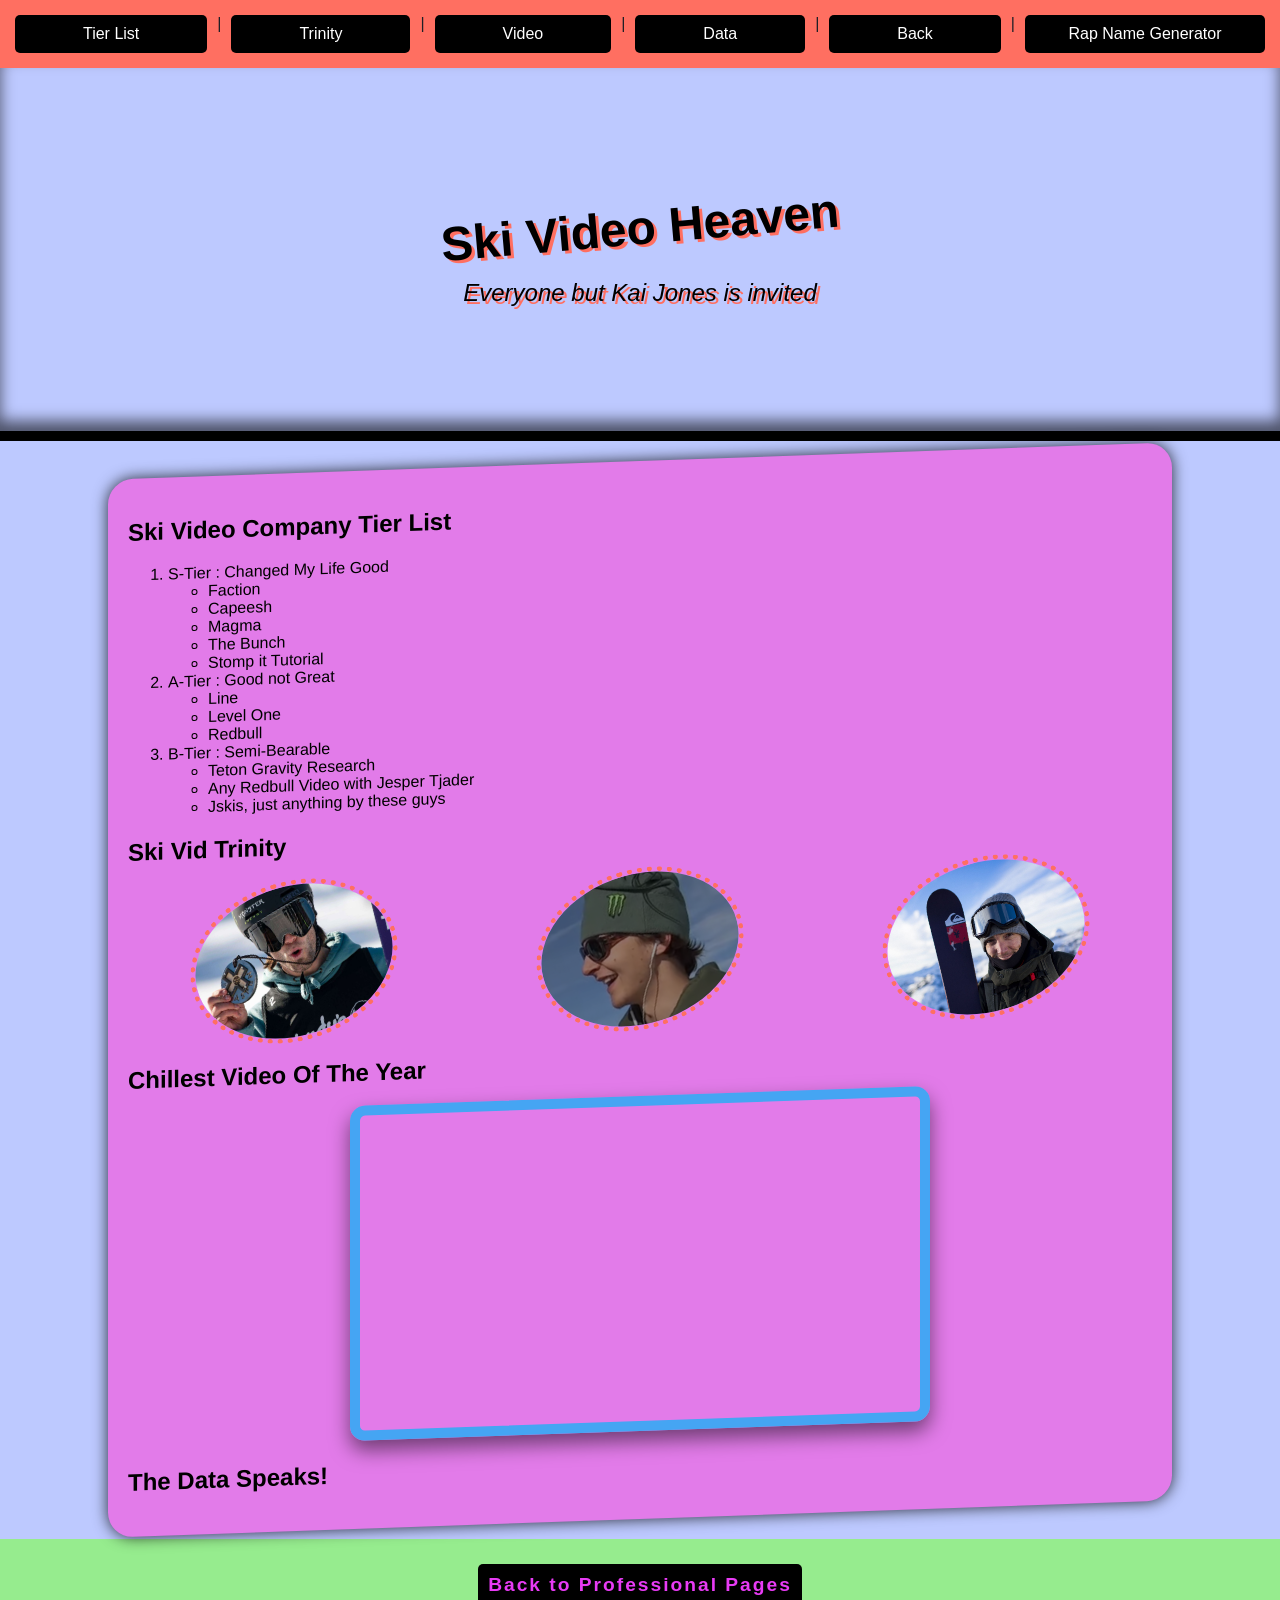
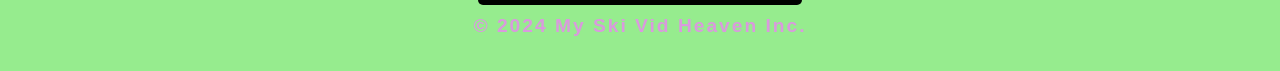
==== scratch_page.html @ 711dee9e "Add files via upload" ====
<!DOCTYPE html>
<html lang="en">
<head>
    <meta charset="UTF-8">
    <meta name="viewport" content="width=device-width, initial-scale=1.0">
    <title>Ski Video Heaven</title>
    <!-- Link to the CSS file -->
    <link rel="stylesheet" href="css/scratch_styles.css">
</head>
<body>
    <!-- Navigation -->
    <nav>
        <a href="#Tier">Tier List</a> |
        <a href="#trin">Trinity</a> |
        <a href="#video">Video</a> |
        <a href="#tableau">Data</a> |
        <a href="#back">Back</a> |
        <a href="generator.html">Rap Name Generator</a>
        
    </nav>

    <!-- Header -->
    <header>
        <h1>Ski Video Heaven</h1>
        <p>Everyone but Kai Jones is invited</p>
    </header>

    <!-- Main Content -->
    <div class="content">
        <!-- Destinations Section -->
        <section id="Tier">
            <h2>Ski Video Company Tier List</h2>
            <ol>
                <li>S-Tier : Changed My Life Good
                    <ul>
                        <li>Faction</li>
                        <li>Capeesh</li>
                        <li>Magma</li>
                        <li>The Bunch</li>
                        <li>Stomp it Tutorial</li>
                    </ul>
                </li>
                <li>A-Tier : Good not Great
                    <ul>
                        <li>Line</li>
                        <li>Level One</li>
                        <li>Redbull</li>
                    </ul>
                </li>
                <li>B-Tier : Semi-Bearable
                    <ul>
                        <li>Teton Gravity Research</li>
                        <li>Any Redbull Video with Jesper Tjader</li>
                        <li>Jskis, just anything by these guys</li>
                    </ul>
                </li>
            </ol>
        </section>

        <!-- Image Gallery Section -->
        <section id="trin">
            <h2>Ski Vid Trinity</h2>
            <div class="image-gallery">
                <img src="assets/img/alex.jpg" alt="A-Hall">
                <img src="assets/img/ferdi.png" alt="Sam Carlson">
                <img src="assets/img/candide.jpg" alt="Candide">
            </div>
        </section>

        <!-- YouTube Video Section -->
        <section id="video">
            <h2>Chillest Video Of The Year</h2>
            <iframe width="560" height="315" src="https://www.youtube.com/embed/2lKnveZ2MiI?si=niJX5Dqzl6pRJ5oV" title="YouTube video player" frameborder="0" allow="accelerometer; autoplay; clipboard-write; encrypted-media; gyroscope; picture-in-picture; web-share" referrerpolicy="strict-origin-when-cross-origin" allowfullscreen></iframe>
        </section>

        <!-- Tableau Section -->
        <section id="tableau">
            <h2>The Data Speaks! </h2>
            <!-- Embed Tableau visualization -->
            <div class='tableauPlaceholder' id='viz1733778703077' style='position: relative'><noscript><a href='#'><img alt='Which State is the best for skiing? ' src='https:&#47;&#47;public.tableau.com&#47;static&#47;images&#47;Sk&#47;SkiData_17337786718350&#47;Sheet2&#47;1_rss.png' style='border: none' /></a></noscript><object class='tableauViz'  style='display:none;'><param name='host_url' value='https%3A%2F%2Fpublic.tableau.com%2F' /> <param name='embed_code_version' value='3' /> <param name='site_root' value='' /><param name='name' value='SkiData_17337786718350&#47;Sheet2' /><param name='tabs' value='no' /><param name='toolbar' value='yes' /><param name='static_image' value='https:&#47;&#47;public.tableau.com&#47;static&#47;images&#47;Sk&#47;SkiData_17337786718350&#47;Sheet2&#47;1.png' /> <param name='animate_transition' value='yes' /><param name='display_static_image' value='yes' /><param name='display_spinner' value='yes' /><param name='display_overlay' value='yes' /><param name='display_count' value='yes' /><param name='language' value='en-US' /></object></div>                <script type='text/javascript'>                    var divElement = document.getElementById('viz1733778703077');                    var vizElement = divElement.getElementsByTagName('object')[0];                    vizElement.style.width='100%';vizElement.style.height=(divElement.offsetWidth*0.75)+'px';                    var scriptElement = document.createElement('script');                    scriptElement.src = 'https://public.tableau.com/javascripts/api/viz_v1.js';                    vizElement.parentNode.insertBefore(scriptElement, vizElement);                </script>
            
        </section>
    </div>

    <!-- Footer -->
     <section id="back">
    <footer>
        <p><a href="index.html">Back to Professional Pages</a></p>
        <p>© 2024 My Ski Vid Heaven Inc.</p>
    </footer>
</section>
</body>
</html>
---- css/scratch_styles.css ----
/* Global Styles */
body {
    font-family: "Comic Sans MS", cursive, sans-serif; /* Funky font */
    margin: 0;
    padding: 0;
    background-color: #bdc9ff; /* Bright yellow background */
    color: #1e1f26; /* Dark text for contrast */
}

/* Navigation */
/* Default Menu Styles */
nav {
    display: flex;
    flex-wrap: wrap; /* Allows menu items to wrap onto the next line if needed */
    justify-content: center; /* Centers the items horizontally */
    gap: 10px; /* Adds space between buttons */
    background-color: #ff6f61; /* Background color for the menu */
    padding: 15px; /* Padding around the menu items */
}

nav a {
    padding: 10px 20px; /* Space inside each button */
    text-decoration: none; /* Removes underline from links */
    color: #fff; /* Button text color */
    background-color: #000; /* Button background color */
    border-radius: 5px; /* Rounded corners */
    transition: all 0.3s ease; /* Smooth hover effect */
    white-space: nowrap; /* Prevents button text from wrapping */
    flex: 1 1 auto; /* Ensures buttons take up equal space */
    max-width: 200px; /* Prevents buttons from growing too large */
    text-align: center; /* Centers text inside buttons */
}

nav a:hover {
    background-color: #fff; /* Hover background color */
    color: #ff6f61; /* Hover text color */
}

/* Responsive Styles */
@media (max-width: 768px) {
    nav {
        flex-direction: column; /* Stacks the menu items vertically */
        align-items: center; /* Centers the items */
    }
    nav a {
        flex: none; /* Prevents items from stretching in vertical layout */
        width: 80%; /* Buttons take up 80% of the screen width */
    }
}


/* Header */
header {
    text-align: center;
    background-image: url('assets/img/header-background.jpg');
    background-size: cover;
    background-position: center;
    background-repeat: no-repeat;
    padding: 100px 20px;
    color: #000000; /* Matches the body background for a funky vibe */
    text-shadow: 3px 3px #ff6f61;
    border-bottom: 10px solid #000;
    box-shadow: inset 0 -10px 15px rgba(0, 0, 0, 0.6);
}

/* Header Text */
header h1 {
    font-size: 3em;
    margin-bottom: 10px;
    transform: rotate(-5deg);
}
header p {
    font-size: 1.5em;
    font-style: italic;
}

/* Content Section */
.content {
    padding: 20px;
    background-color: #e27be9; /* Deep purple */
    border-radius: 25px;
    margin: 20px auto;
    max-width: 80%;
    color: #000000;
    box-shadow: 0 0 15px rgba(0, 0, 0, 0.8);
    transform: skewY(-2deg);
}

/* Destinations Section */
#destinations {
    margin-bottom: 20px;
    transform: rotate(2deg);
}
#destinations ol ul {
    margin-left: 20px;
    list-style-type: disc;
}
#destinations li {
    margin-bottom: 10px;
    color: #000000; /* Bright yellow */
    font-size: 1.2em;

}

/* Image Gallery */
.image-gallery {
    display: flex;
    gap: 15px;
    justify-content: space-around;
    flex-wrap: wrap;
}
.image-gallery img {
    width: 200px;
    height: 150px;
    object-fit: cover;
    border: 5px dotted #ff6f61;
    border-radius: 50%;
    transform: rotate(-15deg);
    transition: transform 0.2s ease, box-shadow 0.2s ease;
}
.image-gallery img:hover {
    transform: rotate(15deg) scale(1.1);
    box-shadow: 0 8px 15px rgba(0, 0, 0, 0.6);
}

/* Video Section */
#video iframe {
    display: block;
    margin: 0 auto;
    border: 10px solid #45a5f3;
    border-radius: 15px;
    box-shadow: 0 10px 20px rgba(0, 0, 0, 0.5);
}

/* Tableau Section */
#tableau iframe {
    display: block;
    margin: 20px auto;
    border: 5px dashed #6a0572;
    border-radius: 20px;
    box-shadow: 0 10px 15px rgba(0, 0, 0, 0.4);
}

/* Footer */
footer {
    background-color: #96ec8e;
    color: #d99add;
    text-align: center;
    padding: 15px 0;
    font-size: 1.2em;
    font-weight: bold;
    letter-spacing: 2px;
  
}
footer a {
    color: #e83bf5;
    text-decoration: none;
    background-color: #000;
    padding: 10px;
    border-radius: 5px;
    transition: all 0.3s ease;
}
footer a:hover {
    color: #000000;
    background-color: #e83bf5;
    transform: scale(1.2);
}
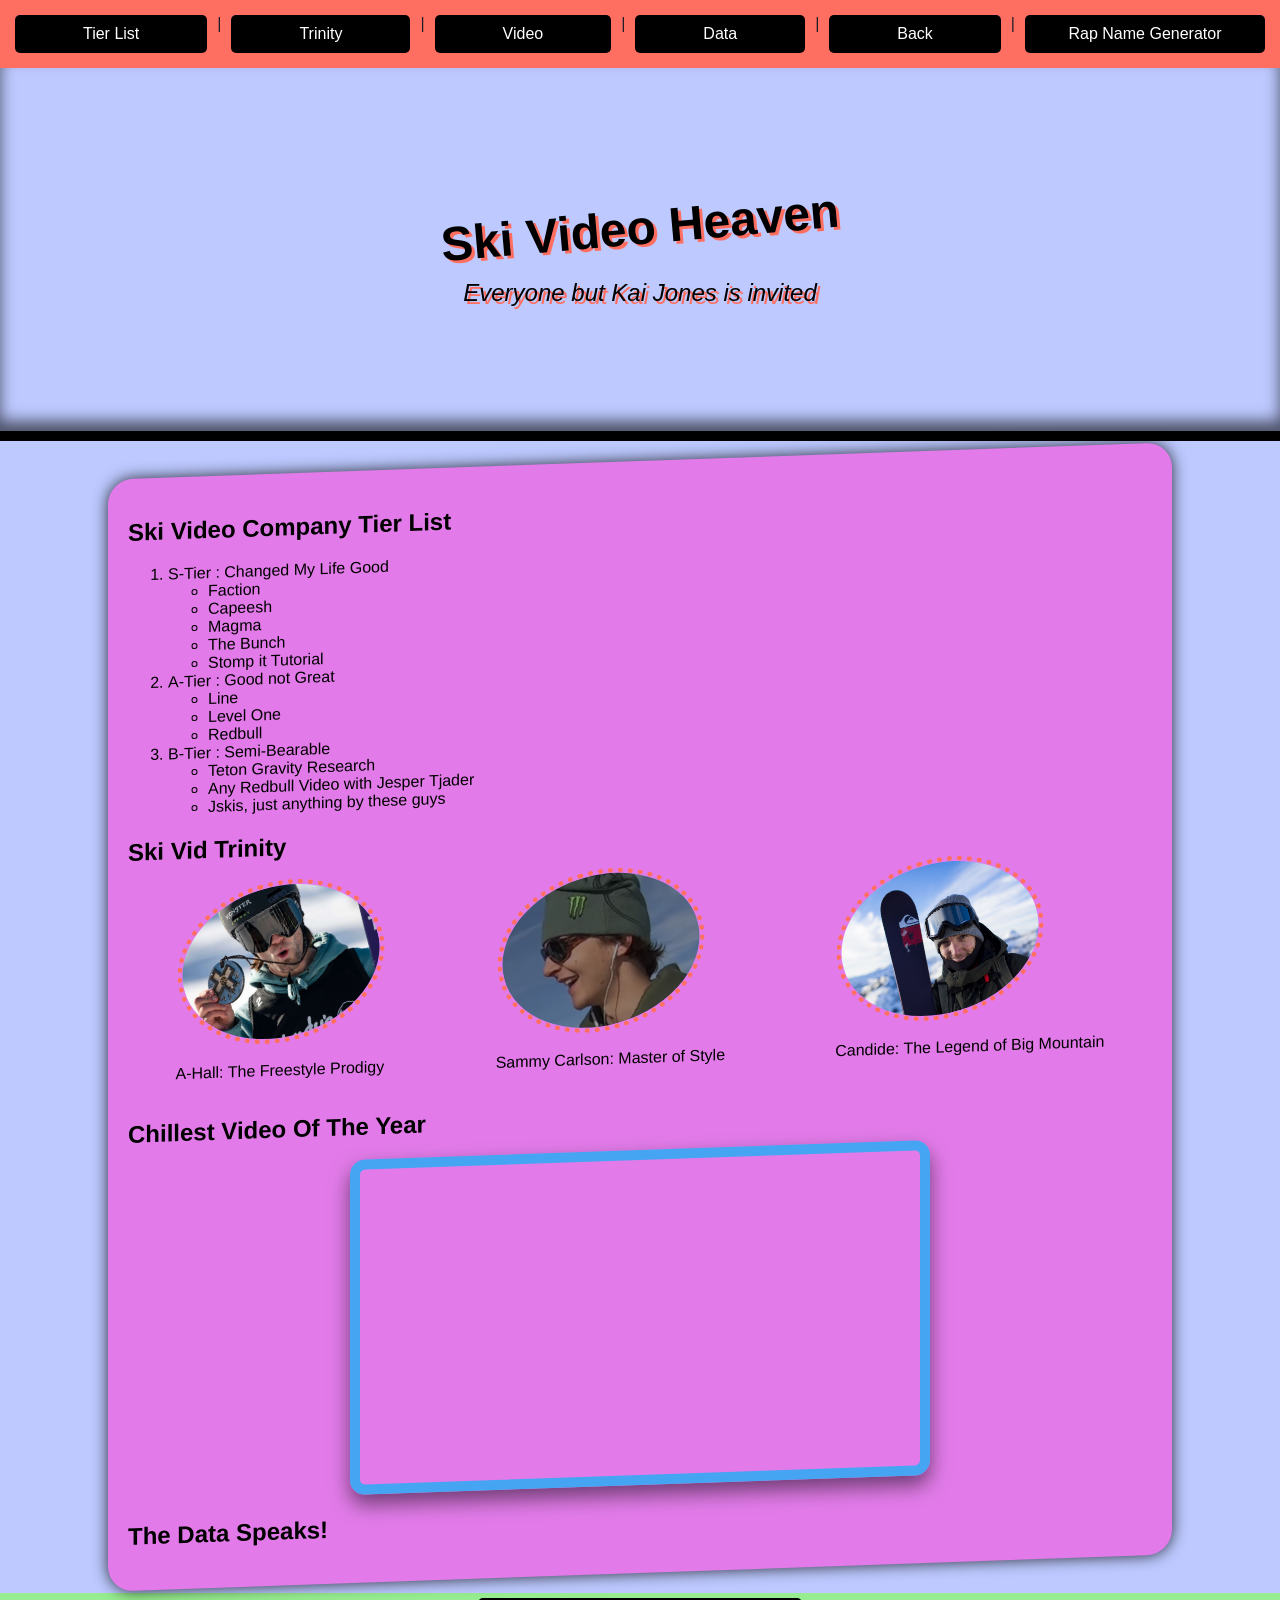
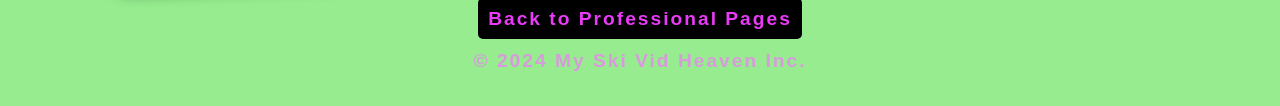
==== commit 1c24c929: "Add files via upload" ====
--- a/scratch_page.html
+++ b/scratch_page.html
@@ -6,6 +6,8 @@
     <title>Ski Video Heaven</title>
     <!-- Link to the CSS file -->
     <link rel="stylesheet" href="css/scratch_styles.css">
+    <link href="https://fonts.googleapis.com/css2?family=Roboto:wght@400;700&family=Pacifico&display=swap" rel="stylesheet">
+
 </head>
 <body>
     <!-- Navigation -->
@@ -57,7 +59,29 @@
             </ol>
         </section>
 
-        <!-- Image Gallery Section -->
+
+
+
+        <section id="trin">
+            <h2>Ski Vid Trinity</h2>
+            <div class="image-gallery">
+                <div class="photo-container">
+                    <img src="assets/img/alex.jpg" alt="A-Hall">
+                    <p>A-Hall: The Freestyle Prodigy</p>
+                </div>
+                <div class="photo-container">
+                    <img src="assets/img/ferdi.png" alt="Sam Carlson">
+                    <p>Sammy Carlson: Master of Style</p>
+                </div>
+                <div class="photo-container">
+                    <img src="assets/img/candide.jpg" alt="Candide">
+                    <p>Candide: The Legend of Big Mountain</p>
+                </div>
+            </div>
+        </section>
+        
+
+        <!-- Image Gallery Section
         <section id="trin">
             <h2>Ski Vid Trinity</h2>
             <div class="image-gallery">
@@ -65,7 +89,7 @@
                 <img src="assets/img/ferdi.png" alt="Sam Carlson">
                 <img src="assets/img/candide.jpg" alt="Candide">
             </div>
-        </section>
+        </section> -->
 
         <!-- YouTube Video Section -->
         <section id="video">
@@ -83,11 +107,12 @@
     </div>
 
     <!-- Footer -->
-     <section id="back">
-    <footer>
-        <p><a href="index.html">Back to Professional Pages</a></p>
-        <p>© 2024 My Ski Vid Heaven Inc.</p>
-    </footer>
-</section>
+    <section id="back">
+        <footer>
+            <a href="index.html" class="back-button">Back to Professional Pages</a>
+            <p>© 2024 My Ski Vid Heaven Inc.</p>
+        </footer>
+    </section>
+
 </body>
 </html>
